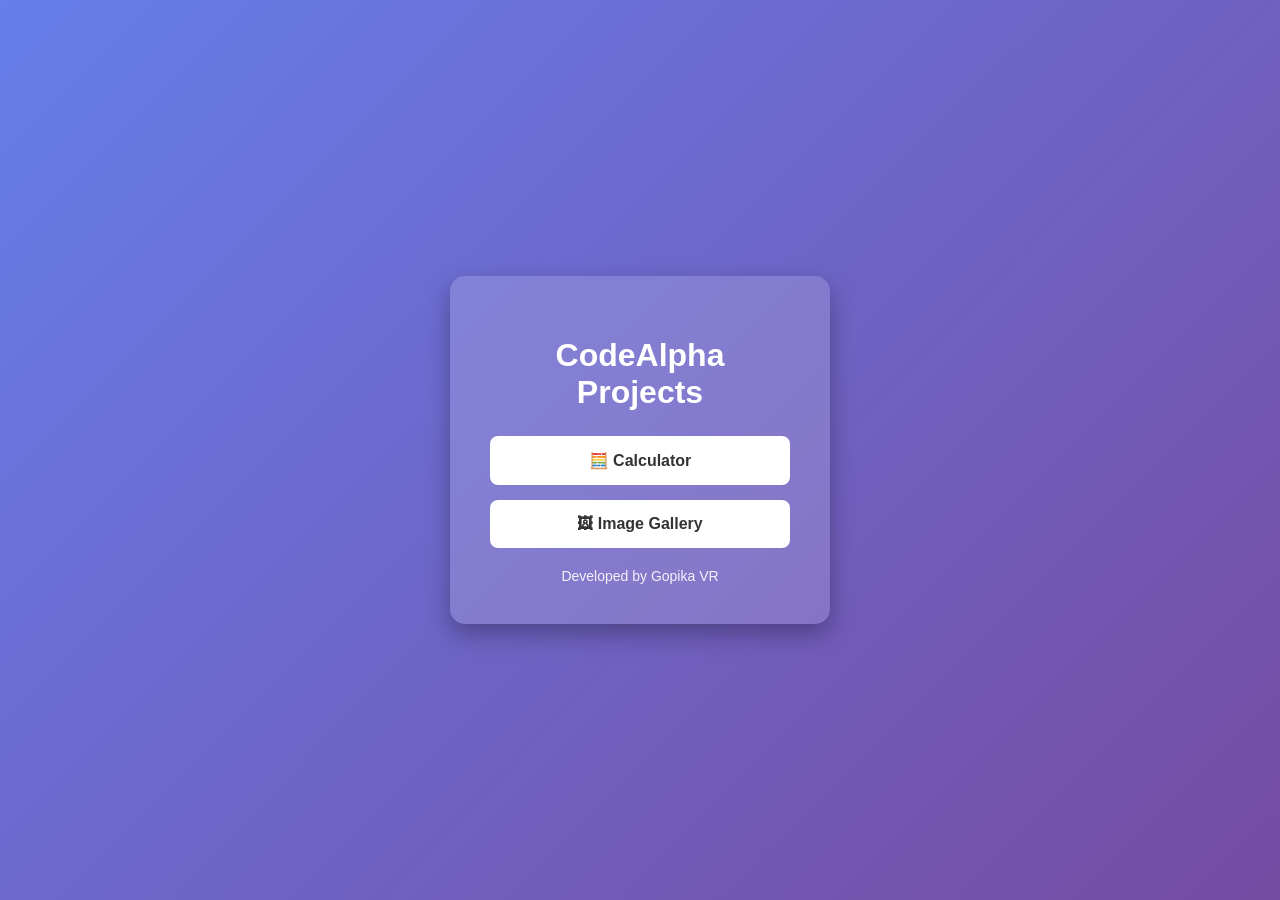
==== index.html @ 9e37c768 "Create index.html" ====
<!DOCTYPE html>
<html lang="en">
<head>
    <meta charset="UTF-8">
    <meta name="viewport" content="width=device-width, initial-scale=1.0">
    <title>CodeAlpha Projects</title>

    <style>
        body{
            margin: 0;
            font-family: Arial, Helvetica, sans-serif;
            background: linear-gradient(135deg, #667eea, #764ba2);
            height: 100vh;
            display: flex;
            align-items: center;
            justify-content: center;
            color: #fff;
        }

        .container{
            background: rgba(255,255,255,0.15);
            padding: 40px;
            border-radius: 15px;
            text-align: center;
            box-shadow: 0 10px 25px rgba(0,0,0,0.3);
            width: 300px;
        }

        h1{
            margin-bottom: 25px;
        }

        a{
            display: block;
            text-decoration: none;
            background: #fff;
            color: #333;
            padding: 15px;
            margin: 15px 0;
            border-radius: 8px;
            font-weight: bold;
            transition: 0.3s;
        }

        a:hover{
            background: #ffd166;
            transform: scale(1.05);
        }

        footer{
            margin-top: 20px;
            font-size: 14px;
            opacity: 0.9;
        }
    </style>
</head>
<body>

    <div class="container">
        <h1>CodeAlpha Projects</h1>

        <!-- Calculator Link -->
        <a href="calculator/index.html">🧮 Calculator</a>

        <!-- Image Gallery Link -->
        <a href="image-gallery/index.html">🖼 Image Gallery</a>

        <footer>
            Developed by Gopika VR
        </footer>
    </div>

</body>
</html>
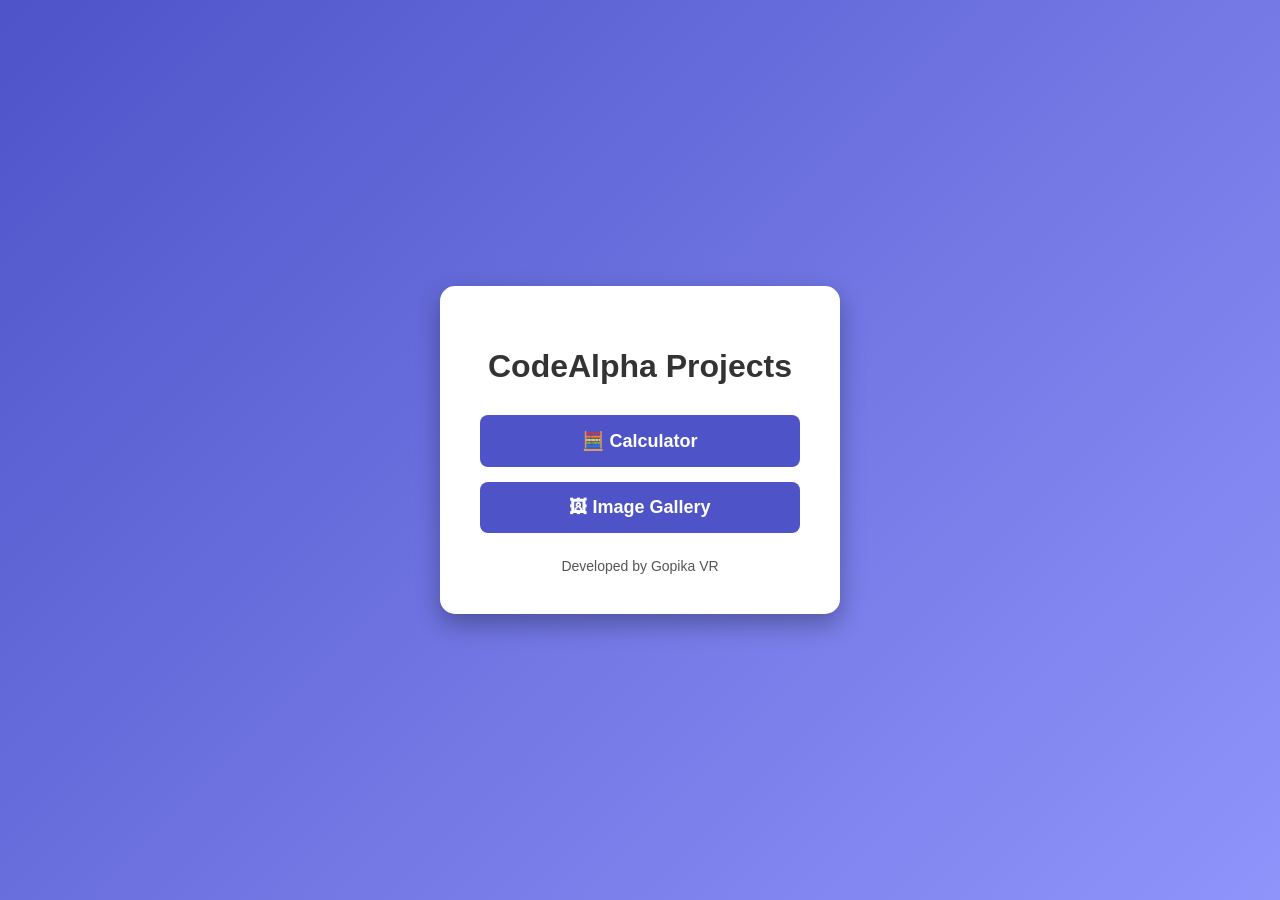
==== commit 208b36bd: "Updated calculator and image gallery" ====
--- a/index.html
+++ b/index.html
@@ -6,63 +6,62 @@
     <title>CodeAlpha Projects</title>
 
     <style>
-        body{
+        body {
             margin: 0;
-            font-family: Arial, Helvetica, sans-serif;
-            background: linear-gradient(135deg, #667eea, #764ba2);
             height: 100vh;
+            font-family: Arial, sans-serif;
+            background: linear-gradient(135deg, #4e54c8, #8f94fb);
             display: flex;
+            justify-content: center;
             align-items: center;
-            justify-content: center;
-            color: #fff;
         }
 
-        .container{
-            background: rgba(255,255,255,0.15);
+        .box {
+            background: #ffffff;
             padding: 40px;
             border-radius: 15px;
             text-align: center;
+            width: 320px;
             box-shadow: 0 10px 25px rgba(0,0,0,0.3);
-            width: 300px;
         }
 
-        h1{
-            margin-bottom: 25px;
+        h1 {
+            margin-bottom: 30px;
+            color: #333;
         }
 
-        a{
+        a {
             display: block;
             text-decoration: none;
-            background: #fff;
-            color: #333;
+            margin: 15px 0;
             padding: 15px;
-            margin: 15px 0;
+            background: #4e54c8;
+            color: #fff;
             border-radius: 8px;
+            font-size: 18px;
             font-weight: bold;
             transition: 0.3s;
         }
 
-        a:hover{
-            background: #ffd166;
+        a:hover {
+            background: #6c63ff;
             transform: scale(1.05);
         }
 
-        footer{
-            margin-top: 20px;
+        footer {
+            margin-top: 25px;
             font-size: 14px;
-            opacity: 0.9;
+            color: #555;
         }
     </style>
 </head>
 <body>
 
-    <div class="container">
+    <div class="box">
         <h1>CodeAlpha Projects</h1>
 
-        <!-- Calculator Link -->
+        <!-- CORRECT LINKS -->
         <a href="calculator/index.html">🧮 Calculator</a>
-
-        <!-- Image Gallery Link -->
         <a href="image-gallery/index.html">🖼 Image Gallery</a>
 
         <footer>
@@ -71,4 +70,4 @@
     </div>
 
 </body>
-</html>
+</html>
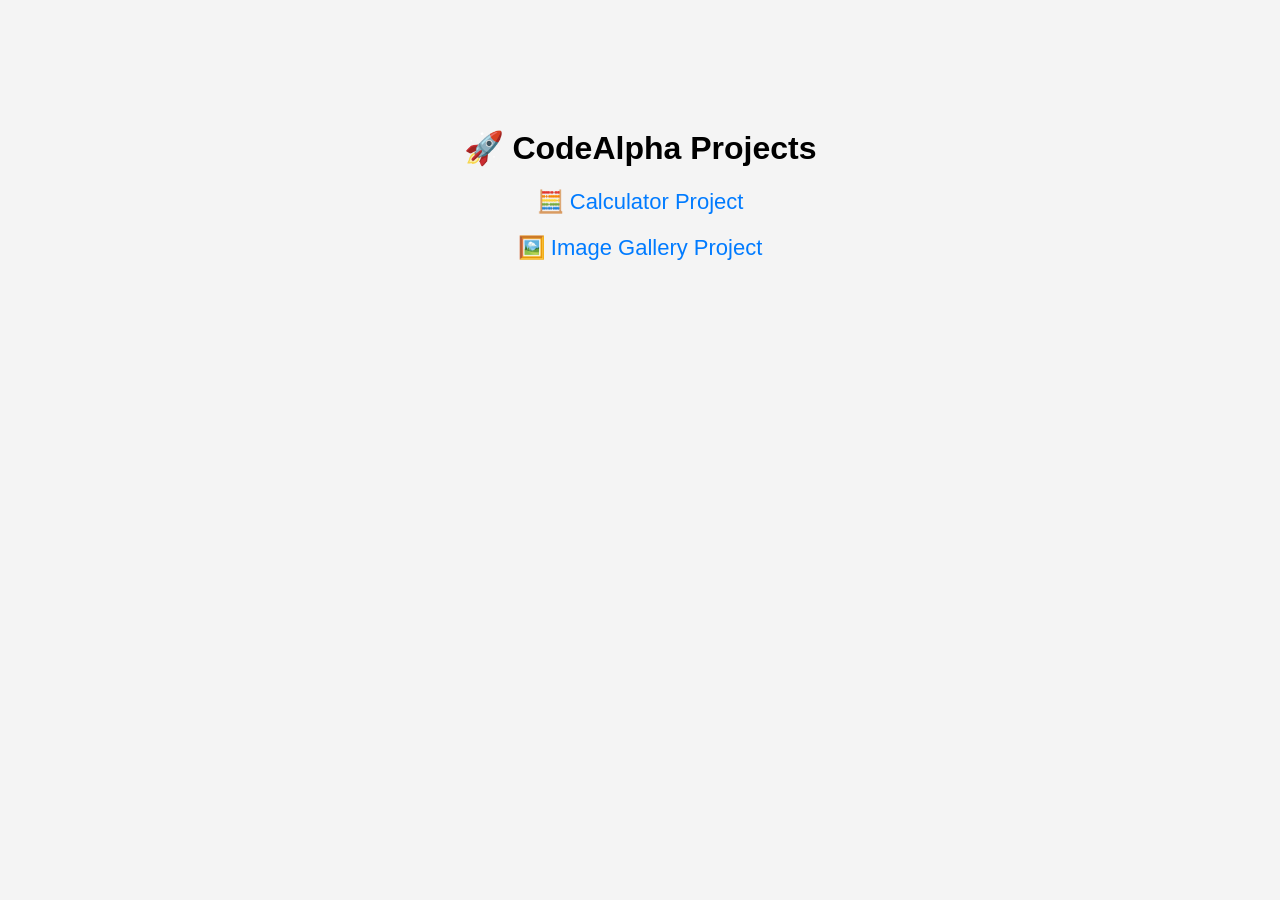
==== commit 52b424a8: "Updated calculator and image gallery" ====
--- a/index.html
+++ b/index.html
@@ -1,73 +1,33 @@
 <!DOCTYPE html>
 <html lang="en">
 <head>
-    <meta charset="UTF-8">
-    <meta name="viewport" content="width=device-width, initial-scale=1.0">
-    <title>CodeAlpha Projects</title>
-
-    <style>
-        body {
-            margin: 0;
-            height: 100vh;
-            font-family: Arial, sans-serif;
-            background: linear-gradient(135deg, #4e54c8, #8f94fb);
-            display: flex;
-            justify-content: center;
-            align-items: center;
-        }
-
-        .box {
-            background: #ffffff;
-            padding: 40px;
-            border-radius: 15px;
-            text-align: center;
-            width: 320px;
-            box-shadow: 0 10px 25px rgba(0,0,0,0.3);
-        }
-
-        h1 {
-            margin-bottom: 30px;
-            color: #333;
-        }
-
-        a {
-            display: block;
-            text-decoration: none;
-            margin: 15px 0;
-            padding: 15px;
-            background: #4e54c8;
-            color: #fff;
-            border-radius: 8px;
-            font-size: 18px;
-            font-weight: bold;
-            transition: 0.3s;
-        }
-
-        a:hover {
-            background: #6c63ff;
-            transform: scale(1.05);
-        }
-
-        footer {
-            margin-top: 25px;
-            font-size: 14px;
-            color: #555;
-        }
-    </style>
+  <meta charset="UTF-8">
+  <title>CodeAlpha Projects</title>
+  <style>
+    body {
+      font-family: Arial, sans-serif;
+      text-align: center;
+      background: #f4f4f4;
+      padding-top: 100px;
+    }
+    a {
+      display: block;
+      margin: 20px;
+      font-size: 22px;
+      color: #007bff;
+      text-decoration: none;
+    }
+    a:hover {
+      text-decoration: underline;
+    }
+  </style>
 </head>
 <body>
 
-    <div class="box">
-        <h1>CodeAlpha Projects</h1>
+  <h1>🚀 CodeAlpha Projects</h1>
 
-        <!-- CORRECT LINKS -->
-        <a href="calculator/index.html">🧮 Calculator</a>
-        <a href="image-gallery/index.html">🖼 Image Gallery</a>
-
-        <footer>
-            Developed by Gopika VR
-        </footer>
-    </div>
+  <a href="./CodeAlpha_calculator/index.html">🧮 Calculator Project</a>
+  <a href="./CodeAlpha_image_gallery/index.html">🖼️ Image Gallery Project</a>
 
 </body>
 </html>
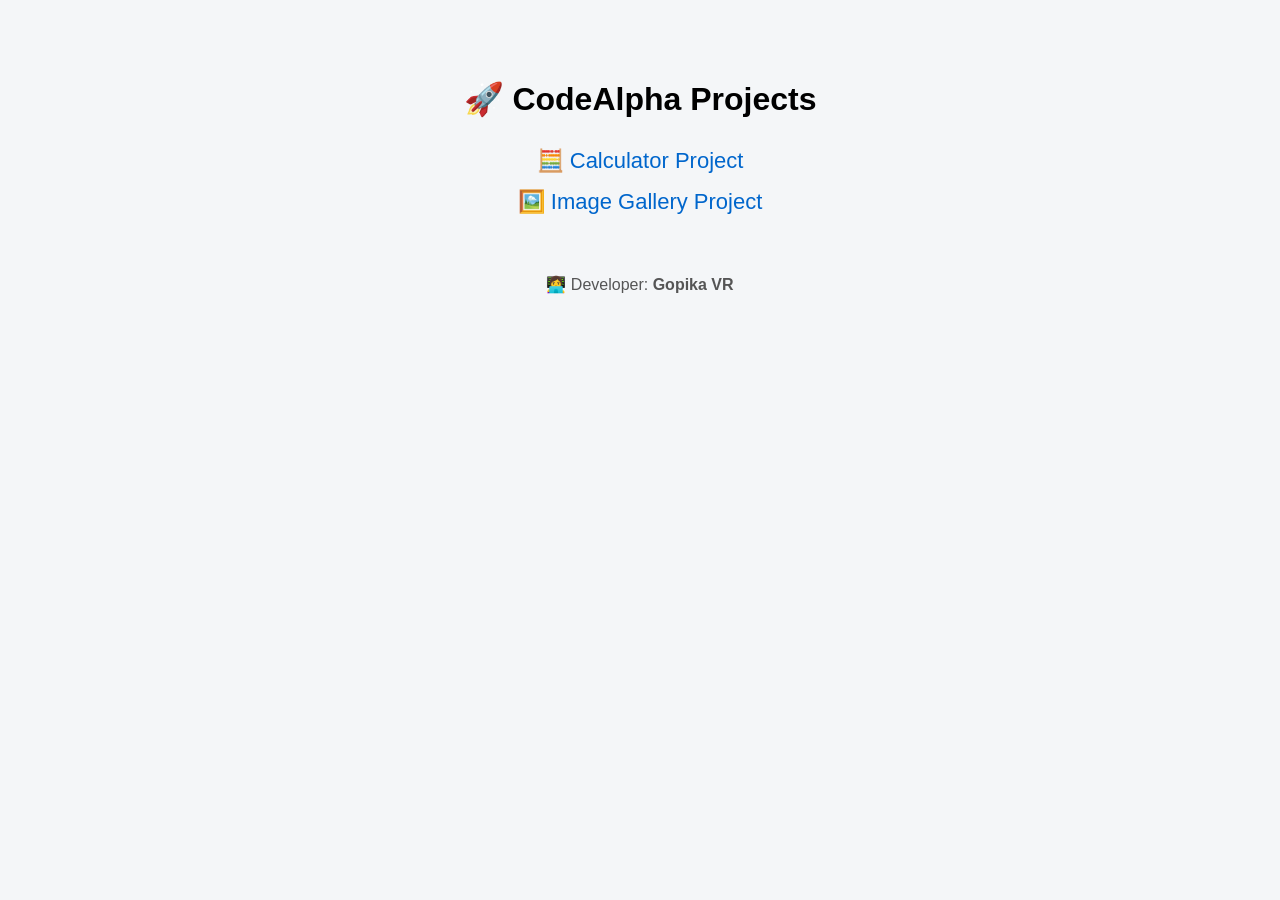
==== commit a233776e: "Updated calculator and image gallery" ====
--- a/index.html
+++ b/index.html
@@ -1,33 +1,50 @@
 <!DOCTYPE html>
 <html lang="en">
 <head>
-  <meta charset="UTF-8">
-  <title>CodeAlpha Projects</title>
-  <style>
-    body {
-      font-family: Arial, sans-serif;
-      text-align: center;
-      background: #f4f4f4;
-      padding-top: 100px;
-    }
-    a {
-      display: block;
-      margin: 20px;
-      font-size: 22px;
-      color: #007bff;
-      text-decoration: none;
-    }
-    a:hover {
-      text-decoration: underline;
-    }
-  </style>
+    <meta charset="UTF-8">
+    <title>CodeAlpha Projects</title>
+    <style>
+        body {
+            font-family: Arial, sans-serif;
+            text-align: center;
+            margin-top: 80px;
+            background-color: #f4f6f8;
+        }
+        h1 {
+            margin-bottom: 30px;
+        }
+        a {
+            display: block;
+            margin: 15px;
+            font-size: 22px;
+            text-decoration: none;
+            color: #0066cc;
+        }
+        a:hover {
+            text-decoration: underline;
+        }
+        .developer {
+            margin-top: 60px;
+            font-size: 16px;
+            color: #555;
+        }
+    </style>
 </head>
 <body>
 
-  <h1>🚀 CodeAlpha Projects</h1>
+    <h1>🚀 CodeAlpha Projects</h1>
 
-  <a href="./CodeAlpha_calculator/index.html">🧮 Calculator Project</a>
-  <a href="./CodeAlpha_image_gallery/index.html">🖼️ Image Gallery Project</a>
+    <a href="./CodeAlpha_calculator/index.html">
+        🧮 Calculator Project
+    </a>
+
+    <a href="./CodeAlpha_image_gallery/index.html">
+        🖼️ Image Gallery Project
+    </a>
+
+    <div class="developer">
+        👩‍💻 Developer: <strong>Gopika VR</strong>
+    </div>
 
 </body>
 </html>
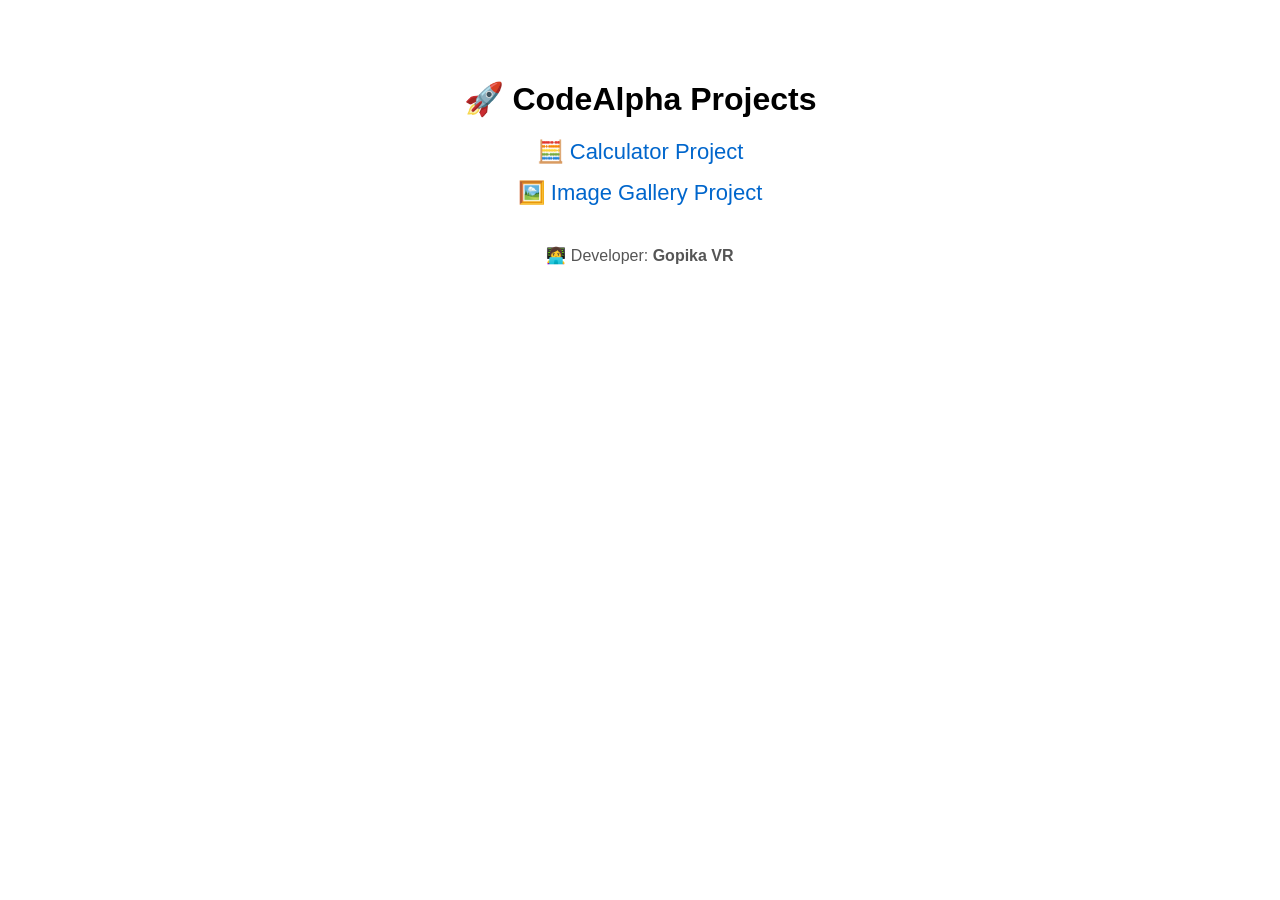
==== commit cbe2628e: "Create index.html" ====
--- a/index.html
+++ b/index.html
@@ -8,10 +8,6 @@
             font-family: Arial, sans-serif;
             text-align: center;
             margin-top: 80px;
-            background-color: #f4f6f8;
-        }
-        h1 {
-            margin-bottom: 30px;
         }
         a {
             display: block;
@@ -20,31 +16,20 @@
             text-decoration: none;
             color: #0066cc;
         }
-        a:hover {
-            text-decoration: underline;
-        }
-        .developer {
-            margin-top: 60px;
-            font-size: 16px;
+        .dev {
+            margin-top: 40px;
             color: #555;
         }
     </style>
 </head>
 <body>
 
-    <h1>🚀 CodeAlpha Projects</h1>
+<h1>🚀 CodeAlpha Projects</h1>
 
-    <a href="./CodeAlpha_calculator/index.html">
-        🧮 Calculator Project
-    </a>
+<a href="./CodeAlpha_calculator/index.html">🧮 Calculator Project</a>
+<a href="./CodeAlpha_image_gallery/index.html">🖼️ Image Gallery Project</a>
 
-    <a href="./CodeAlpha_image_gallery/index.html">
-        🖼️ Image Gallery Project
-    </a>
-
-    <div class="developer">
-        👩‍💻 Developer: <strong>Gopika VR</strong>
-    </div>
+<div class="dev">👩‍💻 Developer: <b>Gopika VR</b></div>
 
 </body>
-</html>+</html>
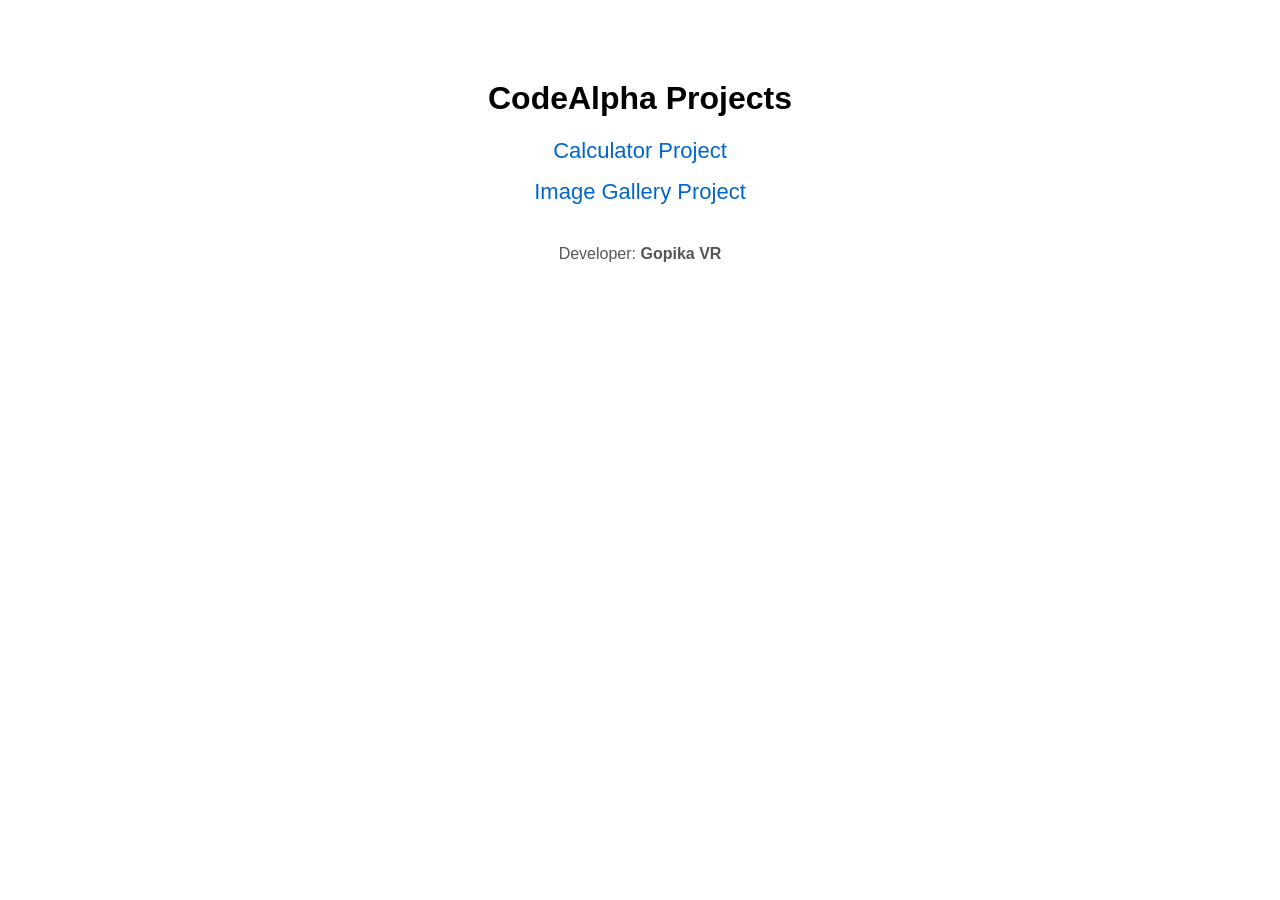
==== commit d80af03d: "Save the changes in main index" ====
--- a/index.html
+++ b/index.html
@@ -24,12 +24,12 @@
 </head>
 <body>
 
-<h1>🚀 CodeAlpha Projects</h1>
+<h1> CodeAlpha Projects</h1>
 
-<a href="./CodeAlpha_calculator/index.html">🧮 Calculator Project</a>
-<a href="./CodeAlpha_image_gallery/index.html">🖼️ Image Gallery Project</a>
+<a href="./CodeAlpha_calculator/index.html"> Calculator Project</a>
+<a href="./CodeAlpha_image gallery/index.html"> Image Gallery Project</a>
 
-<div class="dev">👩‍💻 Developer: <b>Gopika VR</b></div>
+<div class="dev">Developer: <b>Gopika VR</b></div>
 
 </body>
 </html>
